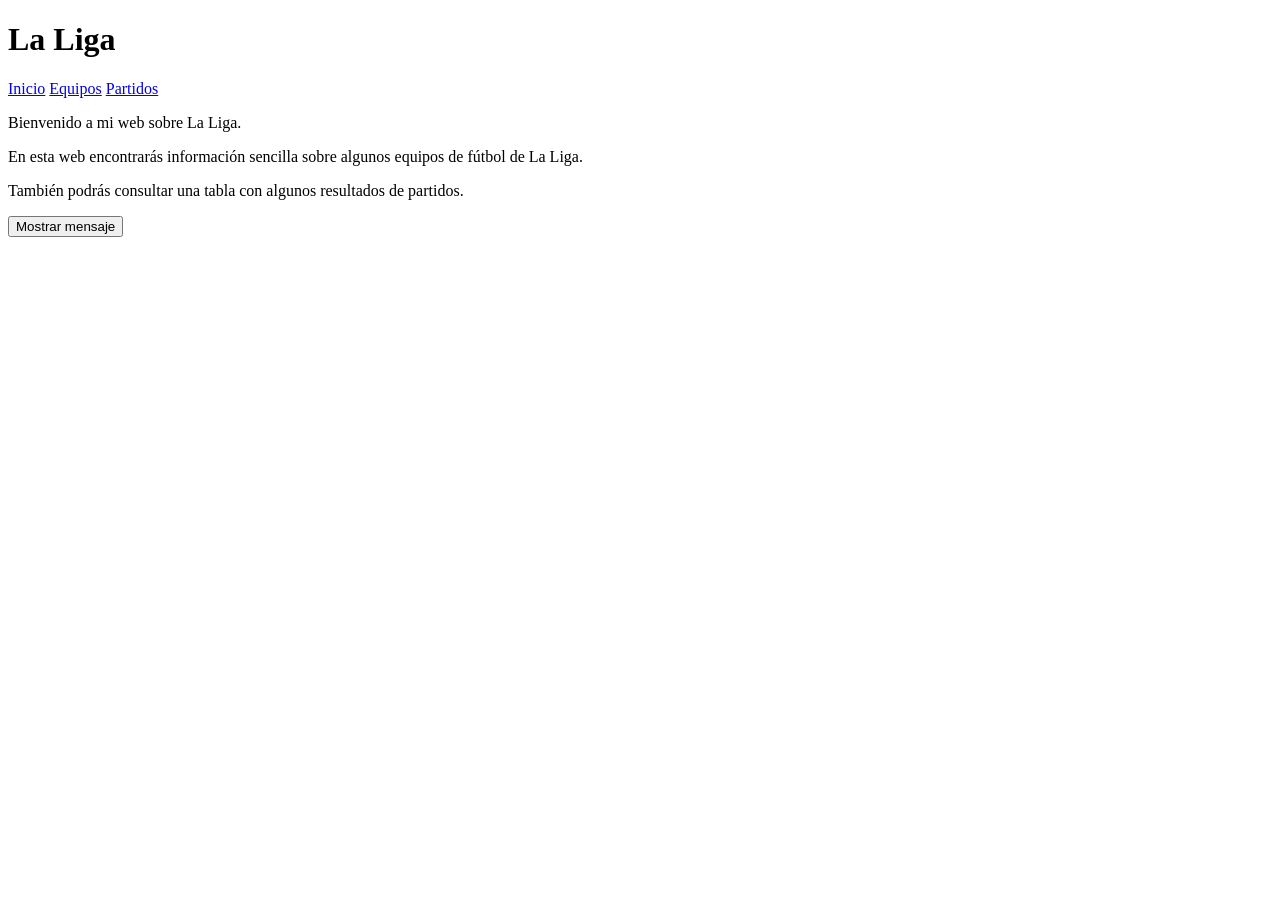
==== index.html @ 01b5a3a3 "Añade la página principal" ====
<!DOCTYPE html>
<html lang="es">
<head>
    <meta charset="UTF-8">
    <meta name="viewport" content="width=device-width, initial-scale=1.0">
    <title>La Liga - Inicio</title>
    <link rel="stylesheet" href="css/style.css">
    <script src="js/script.js" defer></script>
</head>
<body>
    <header>
        <h1>La Liga</h1>
        <nav>
            <a href="index.html">Inicio</a>
            <a href="equipos.html">Equipos</a>
            <a href="partidos.html">Partidos</a>
        </nav>
    </header>

    <main>
        <p>Bienvenido a mi web sobre La Liga.</p>
        <p>En esta web encontrarás información sencilla sobre algunos equipos de fútbol de La Liga.</p>
        <p>También podrás consultar una tabla con algunos resultados de partidos.</p>

        <button id="messageButton">Mostrar mensaje</button>
        <p id="message"></p>
    </main>

    <footer>
    </footer>
</body>
</html>
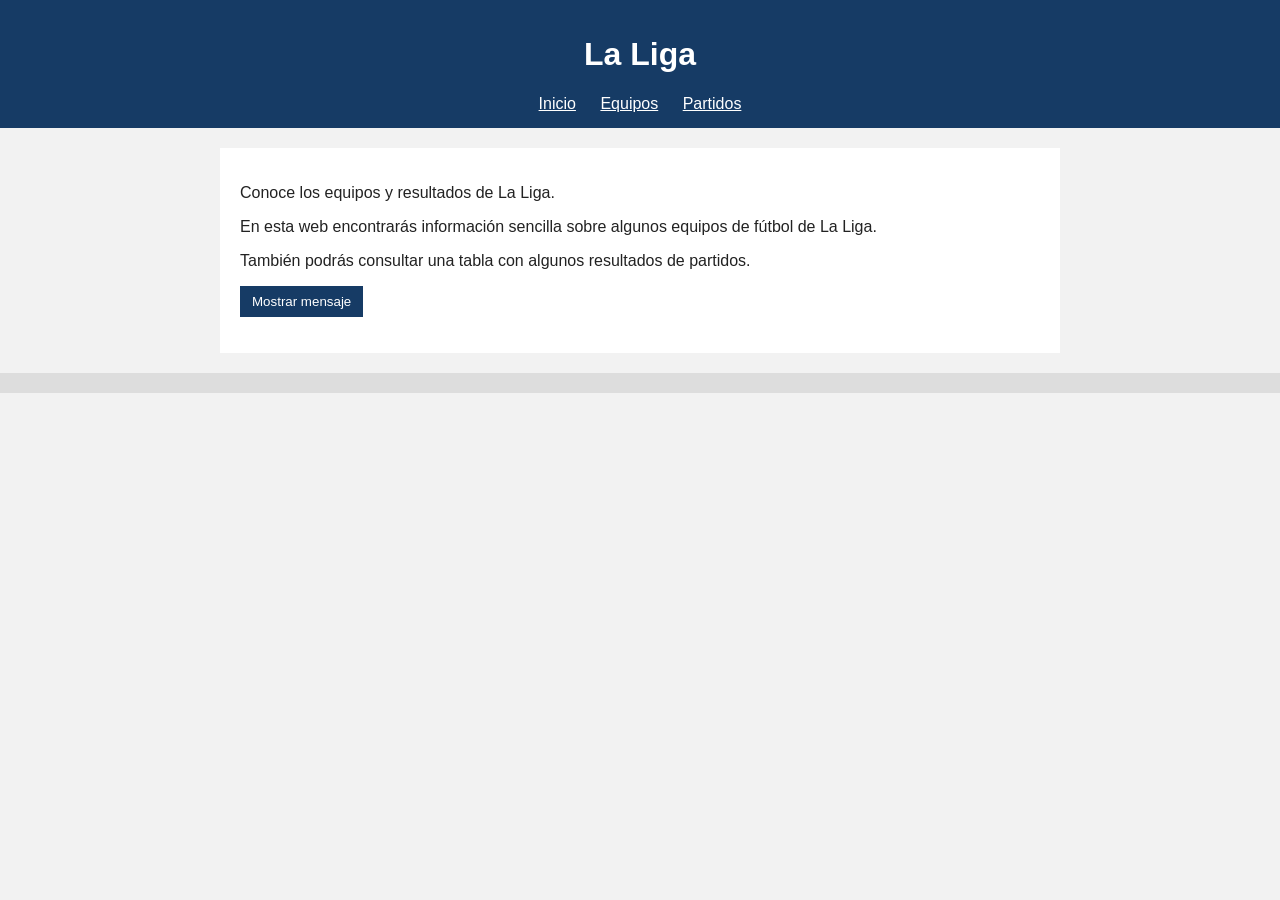
==== commit ba7e4e60: "Mejora el texto de bienvenida" ====
--- a/index.html
+++ b/index.html
@@ -18,7 +18,7 @@
     </header>
 
     <main>
-        <p>Bienvenido a mi web sobre La Liga.</p>
+        <p>Conoce los equipos y resultados de La Liga.</p>
         <p>En esta web encontrarás información sencilla sobre algunos equipos de fútbol de La Liga.</p>
         <p>También podrás consultar una tabla con algunos resultados de partidos.</p>
 
--- a/css/style.css
+++ b/css/style.css
@@ -0,0 +1,55 @@
+/* Estilos básicos de la web */
+body {
+    font-family: Arial, sans-serif;
+    background-color: #f2f2f2;
+    color: #222222;
+    margin: 0;
+}
+
+header {
+    background-color: #163b65;
+    color: white;
+    text-align: center;
+    padding: 15px;
+}
+
+nav a {
+    color: white;
+    margin: 10px;
+}
+
+main {
+    background-color: white;
+    margin: 20px auto;
+    padding: 20px;
+    max-width: 800px;
+}
+
+button {
+    background-color: #163b65;
+    color: white;
+    padding: 8px 12px;
+    border: none;
+    cursor: pointer;
+}
+
+table {
+    width: 100%;
+    border-collapse: collapse;
+}
+
+th, td {
+    border: 1px solid black;
+    padding: 8px;
+    text-align: left;
+}
+
+th {
+    background-color: #dddddd;
+}
+
+footer {
+    background-color: #dddddd;
+    text-align: center;
+    padding: 10px;
+}
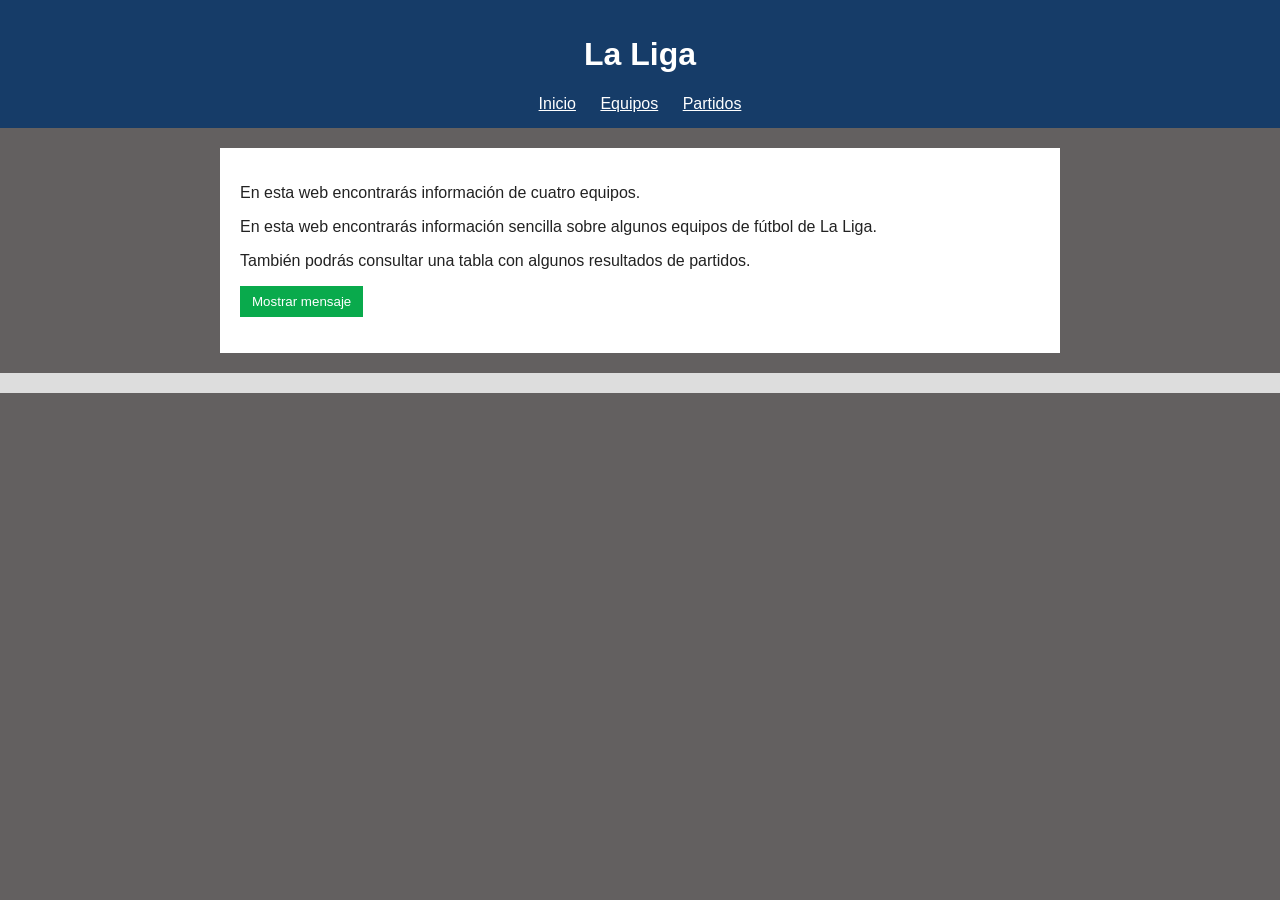
==== commit 27db8475: "Actualizacion del texto de presentación" ====
--- a/index.html
+++ b/index.html
@@ -18,7 +18,7 @@
     </header>
 
     <main>
-        <p>Conoce los equipos y resultados de La Liga.</p>
+        <p>En esta web encontrarás información de cuatro equipos.</p>
         <p>En esta web encontrarás información sencilla sobre algunos equipos de fútbol de La Liga.</p>
         <p>También podrás consultar una tabla con algunos resultados de partidos.</p>
 
--- a/css/style.css
+++ b/css/style.css
@@ -1,13 +1,13 @@
 /* Estilos básicos de la web */
 body {
     font-family: Arial, sans-serif;
-    background-color: #f2f2f2;
+    background-color: #636060;
     color: #222222;
     margin: 0;
 }
 
 header {
-    background-color: #163b65;
+    background-color: #163c68;
     color: white;
     text-align: center;
     padding: 15px;
@@ -26,7 +26,7 @@
 }
 
 button {
-    background-color: #163b65;
+    background-color: #09aa4c;
     color: white;
     padding: 8px 12px;
     border: none;
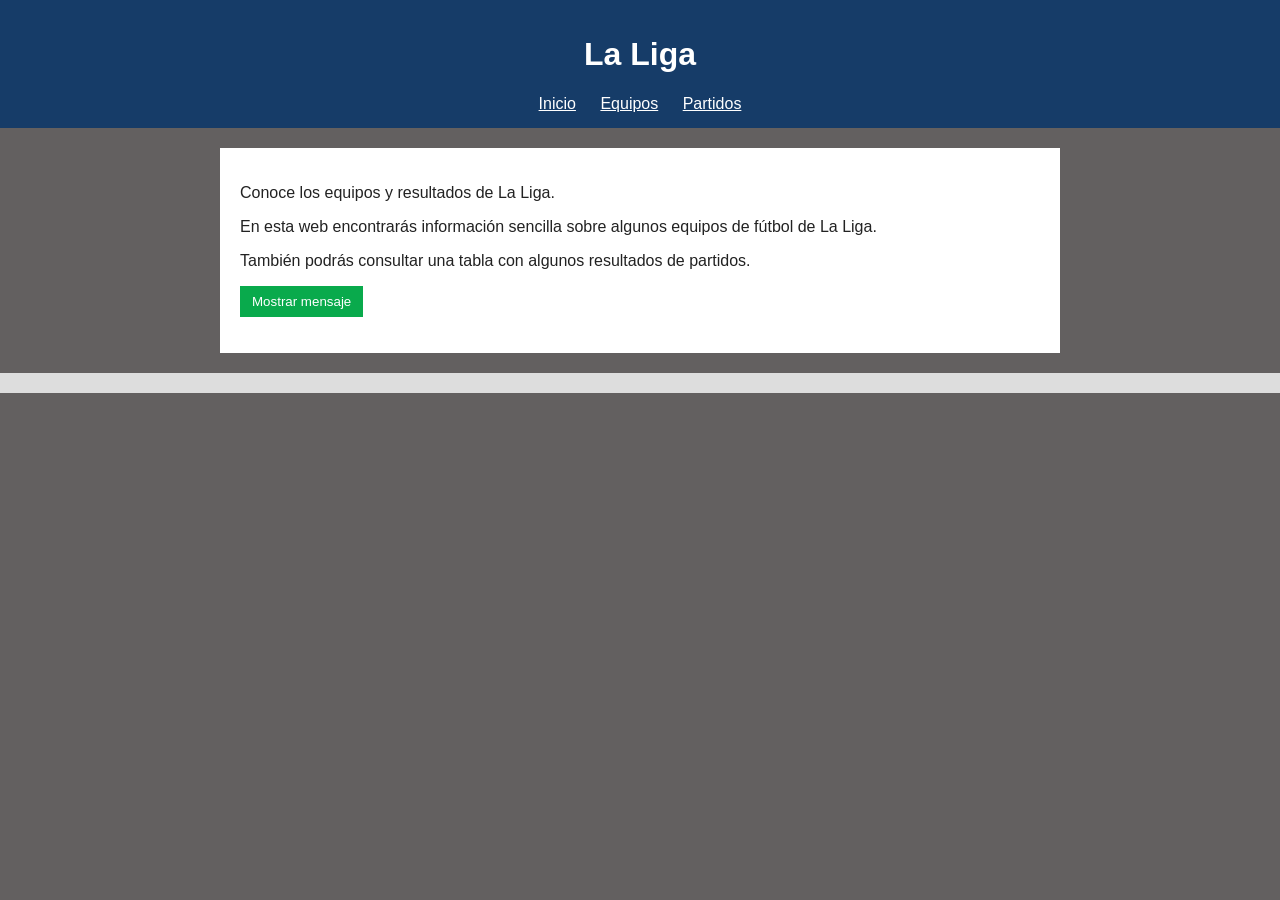
==== commit 0d44657a: "Integra los cambios de inicio" ====
--- a/index.html
+++ b/index.html
@@ -18,7 +18,7 @@
     </header>
 
     <main>
-        <p>En esta web encontrarás información de cuatro equipos.</p>
+        <p>Conoce los equipos y resultados de La Liga.</p>
         <p>En esta web encontrarás información sencilla sobre algunos equipos de fútbol de La Liga.</p>
         <p>También podrás consultar una tabla con algunos resultados de partidos.</p>
 
